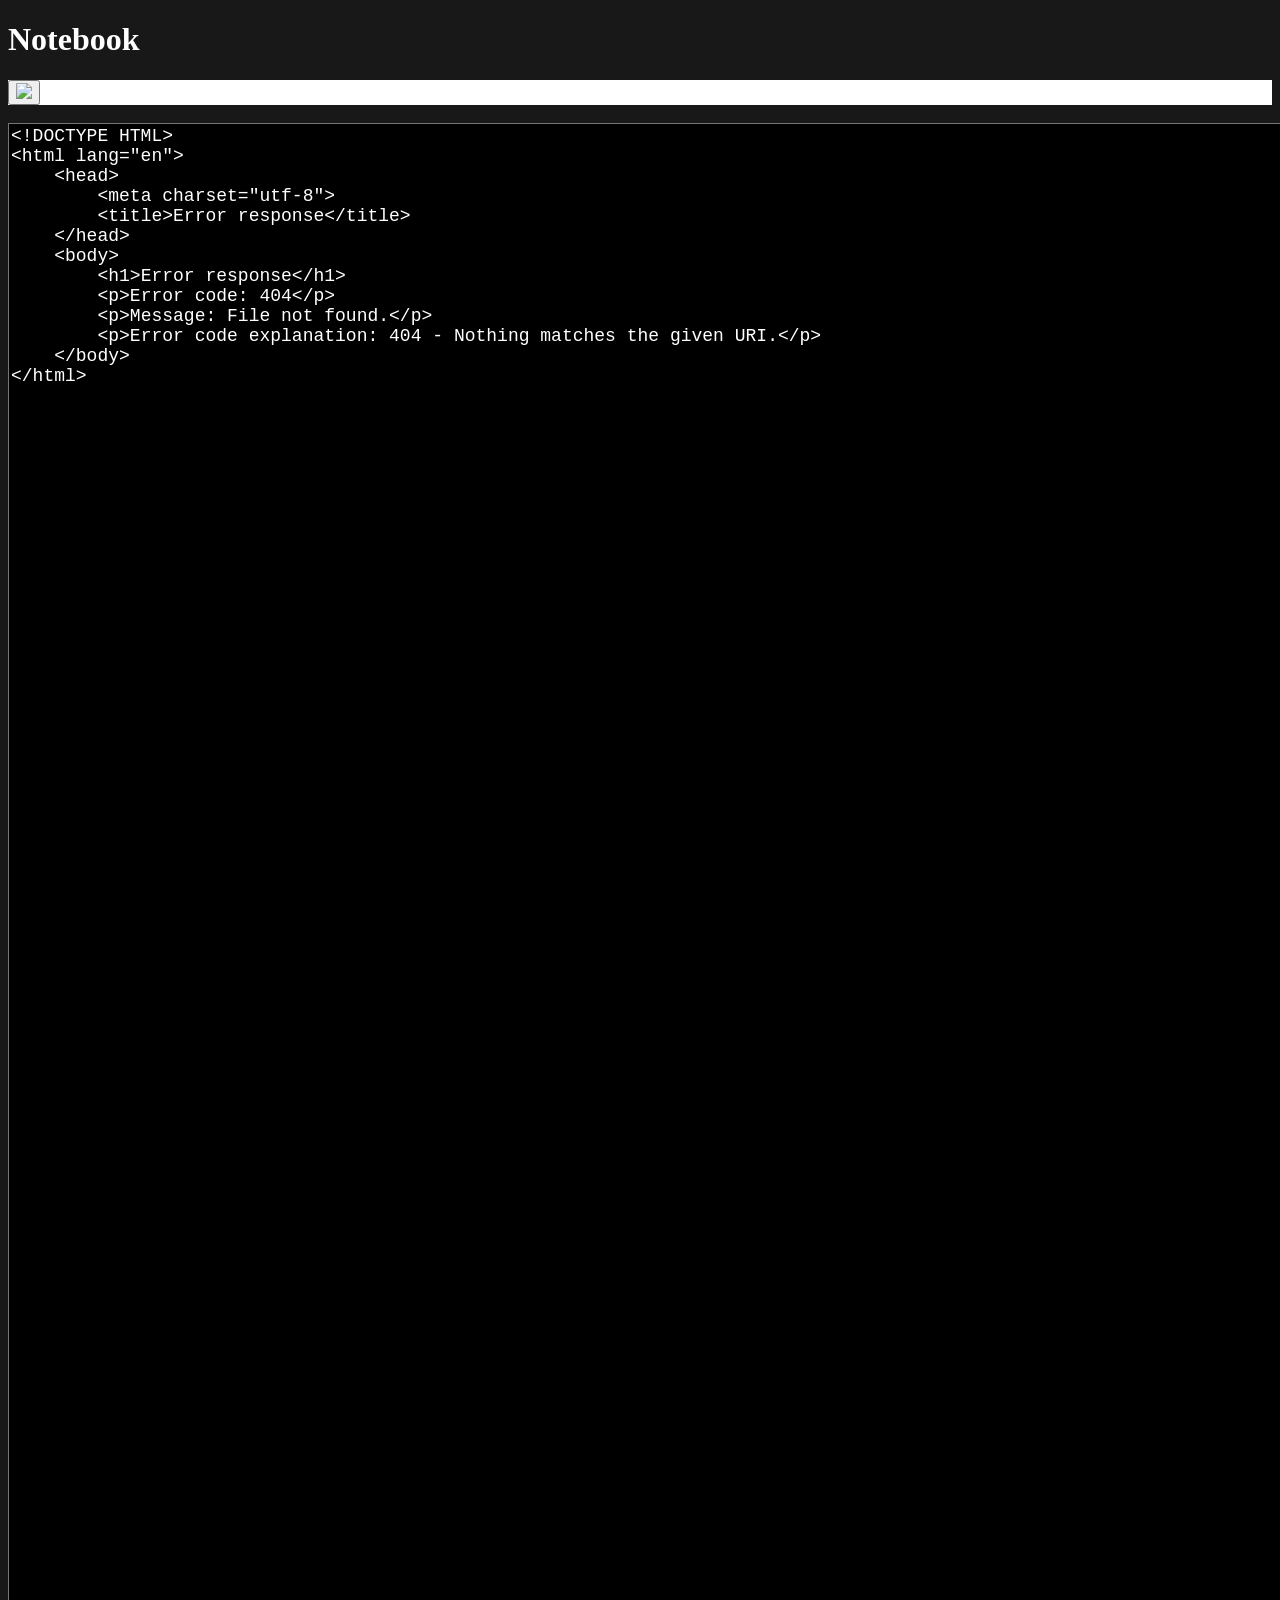
==== notes site/templates/notes.html @ f929b1e6 "upload" ====
<!DOCTYPE html>
<html lang="en">

<head>
    <meta charset="UTF-8">
    <meta http-equiv="X-UA-Compatible" content="IE=edge">
    <meta name="viewport" content="width=device-width, initial-scale=1.0">
    <title>NOTES</title>
    <style>
    body {
        background-color: #181818;
    
    }
    h1 {
        color: white;
    }

    textarea {
        background-color: black;
        color: white;
        font-size: 18px
    }
    .bar {
        background-color: white;
    }
    </style>

</head>

<body>
    <h1>Notebook</h1>
    <div class="bar">

        
        
        <button onclick="save()"><img src="/static/save.png"></button>
    </div>
    
    <br>
    <textarea name="text" id="text" cols="300" rows="200">loading...</textarea>


<script>
    //get the text from the server
    fetch("/getNotes")
    .then(response => response.text())
    .then(data => document.getElementById("text").value = data)

function save() {
    //post the text to the server
    fetch("http://127.0.0.1/save", {
        method: "POST",
        headers: {
            'content-type': 'application/json'
        },
        body: JSON.stringify({
        text: document.getElementById("text").value
        })
    })
}

</script>


</body>
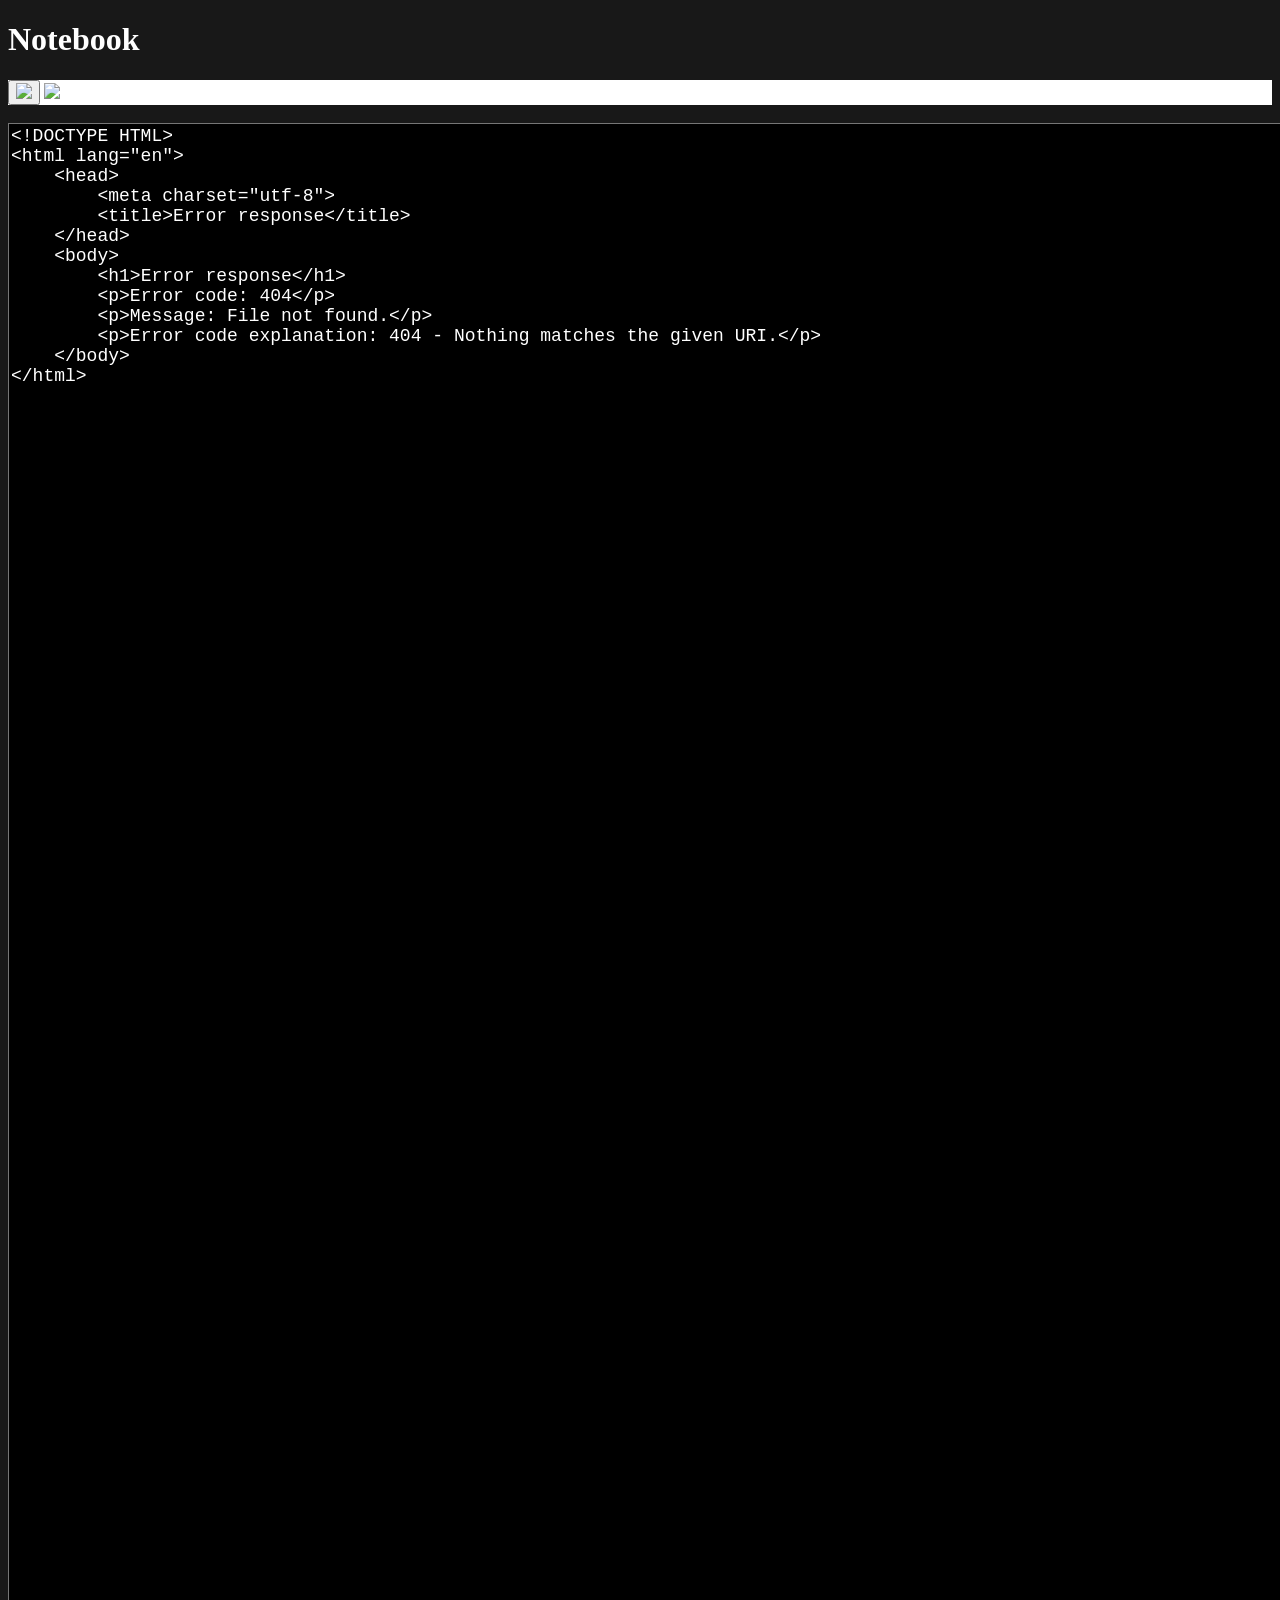
==== commit 891f56fd: "added logout button" ====
--- a/notes site/templates/notes.html
+++ b/notes site/templates/notes.html
@@ -34,6 +34,7 @@
         
         
         <button onclick="save()"><img src="/static/save.png"></button>
+        <a href="/"><img src="/static/signout.webp"width="80"></a>
     </div>
     
     <br>
@@ -48,7 +49,7 @@
 
 function save() {
     //post the text to the server
-    fetch("http://127.0.0.1/save", {
+    fetch("/save", {
         method: "POST",
         headers: {
             'content-type': 'application/json'
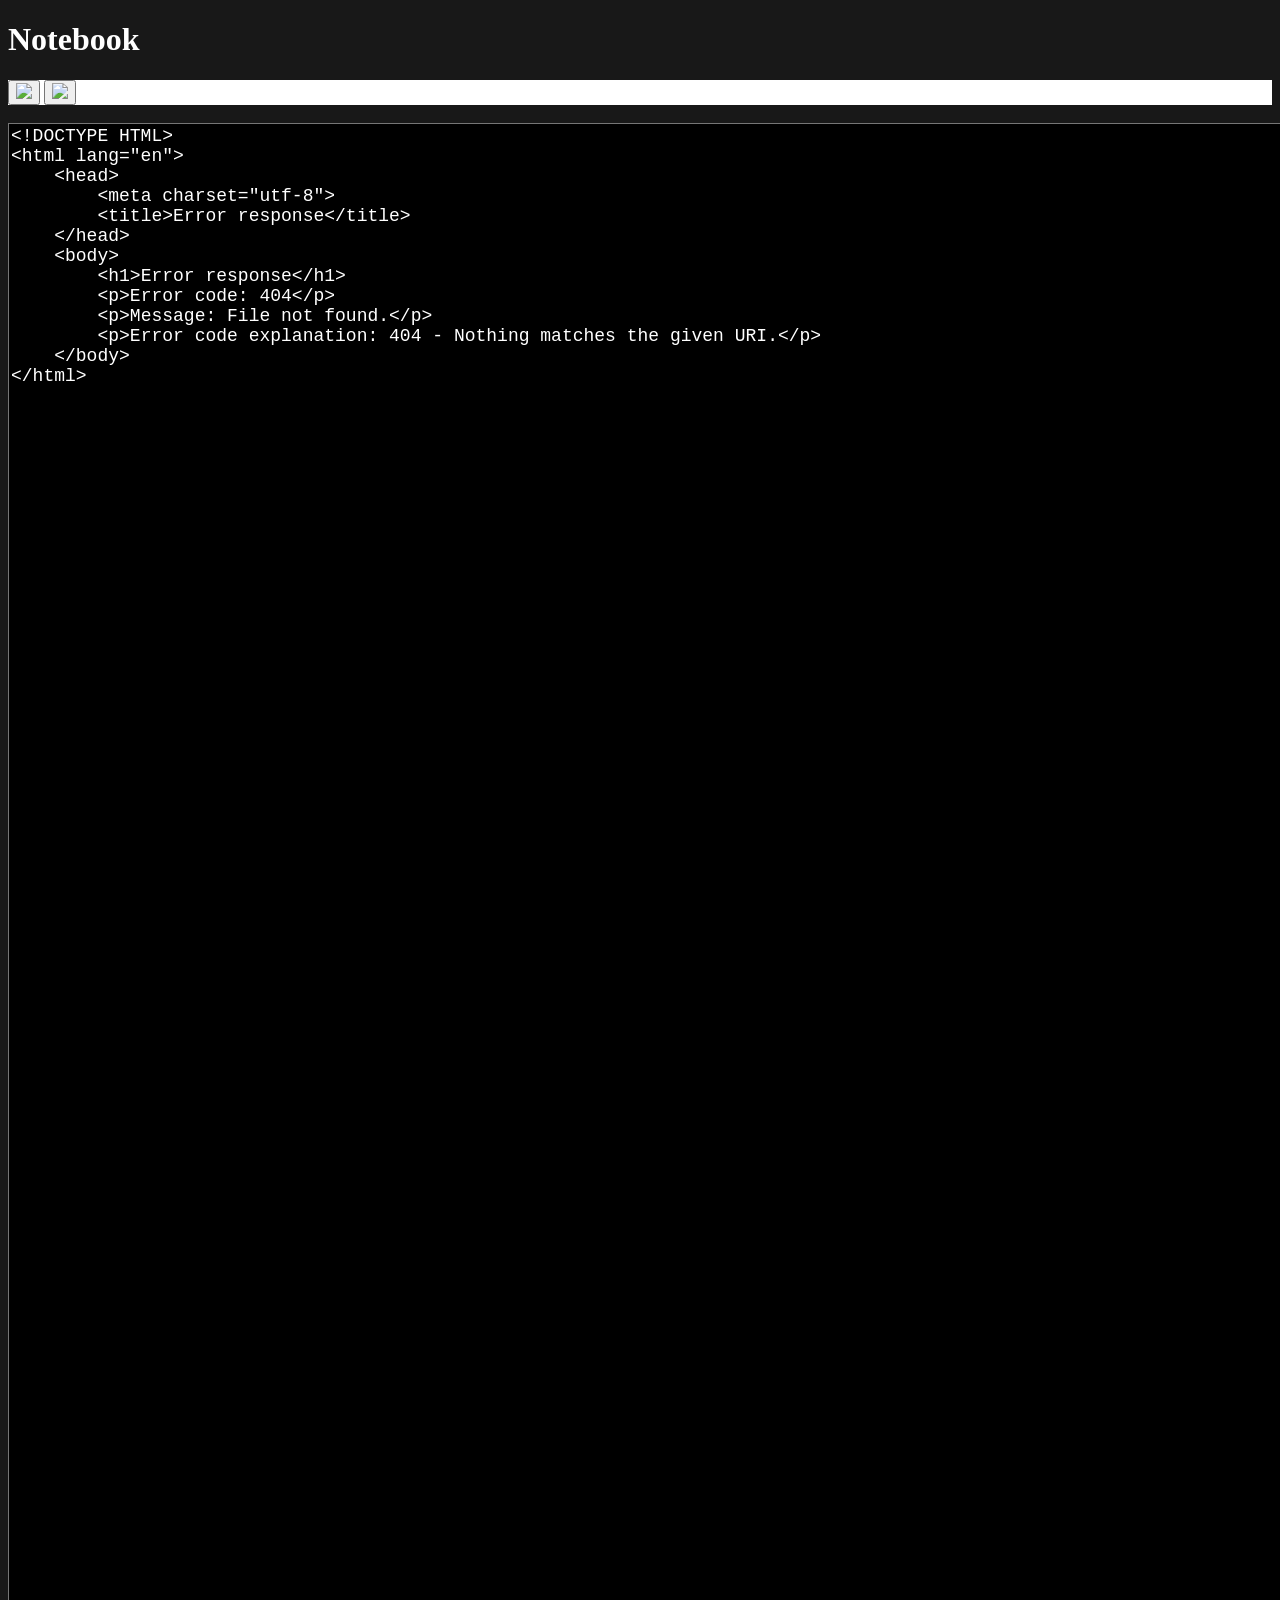
==== commit c2d14128: "made alerts and text clearer" ====
--- a/notes site/templates/notes.html
+++ b/notes site/templates/notes.html
@@ -34,7 +34,7 @@
         
         
         <button onclick="save()"><img src="/static/save.png"></button>
-        <a href="/"><img src="/static/signout.webp"width="80"></a>
+        <button onclick="exit()"><img src="/static/signout.webp" width="80"</button>
     </div>
     
     <br>
@@ -58,6 +58,16 @@
         text: document.getElementById("text").value
         })
     })
+
+    alert("saved!!!");
+}
+
+
+
+//exit
+function exit() {
+    alert("To come back later just log in \n    :)")
+    window.location.href = ("/");
 }
 
 </script>
